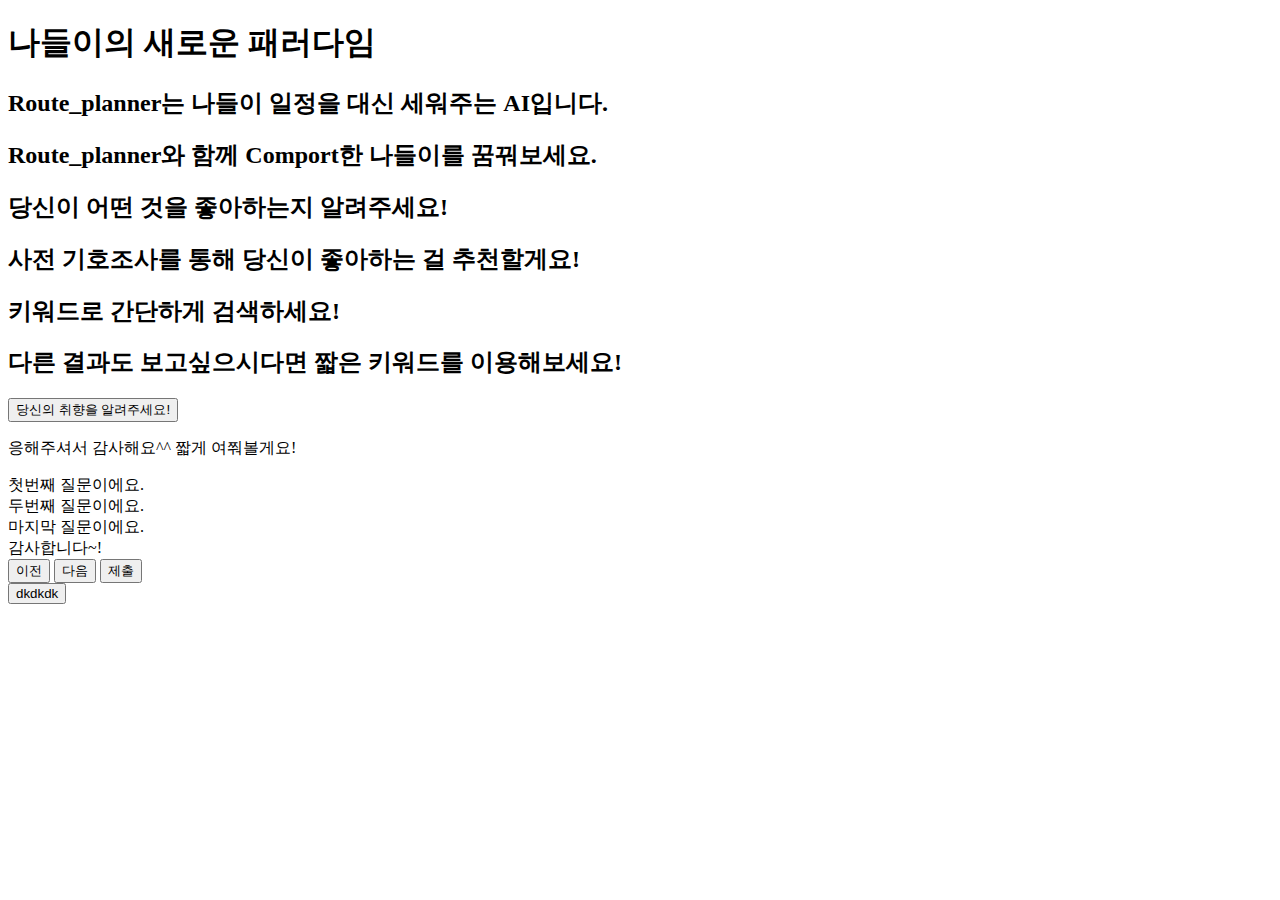
==== src/main/resources/templates/index.html @ b5e21424 "css 경로 수정" ====
<!DOCTYPE html>
<html lang="en">
<head>
    <meta charset="UTF-8">
    <meta http-equiv="X-UA-Compatible" content="IE=edge">
    <meta name="viewport" content="width=device-width, initial-scale=1.0">
    <title>firstPage</title>
    <link rel="stylesheet" href="css/index.css?after">
    <script src="js/index.js"></script>
</head>
<body>
    <div class="wrap">
        <h1>나들이의 새로운 패러다임</h1>
        <h2>Route_planner는 나들이 일정을 대신 세워주는 AI입니다.</h2>
        <h2>Route_planner와 함께 Comport한 나들이를 꿈꿔보세요.</h2>
        <h2>당신이 어떤 것을 좋아하는지 알려주세요!</h2>
        <h2>사전 기호조사를 통해 당신이 좋아하는 걸 추천할게요!</h2>
        <h2>키워드로 간단하게 검색하세요!</h2>
        <h2>다른 결과도 보고싶으시다면 짧은 키워드를 이용해보세요!</h2>
        <div class="survey">
            <button onclick="setVisible()">당신의 취향을 알려주세요!</button>
            <form action="/header.html" method="get">
                <p>응해주셔서 감사해요^^ 짧게 여쭤볼게요!</p>
                <div class="paneWrap">
                    <div class="d1 pane">첫번째 질문이에요.</div><div class="d2 pane">두번째 질문이에요.</div><div class="d3 pane">마지막 질문이에요.</div><div class="d3 pane">감사합니다~!</div>
                </div>
                <button class="beforeBtn" onclick="beforeSlide()">이전</button>
                <button class="nextBtn" onclick="nextSlide()">다음</button>
                <input class="submit" type="submit" value="제출">
            </form>
            <button onclick="pageGo()">dkdkdk</button>
        </div>
    </div>
</body>
</html>
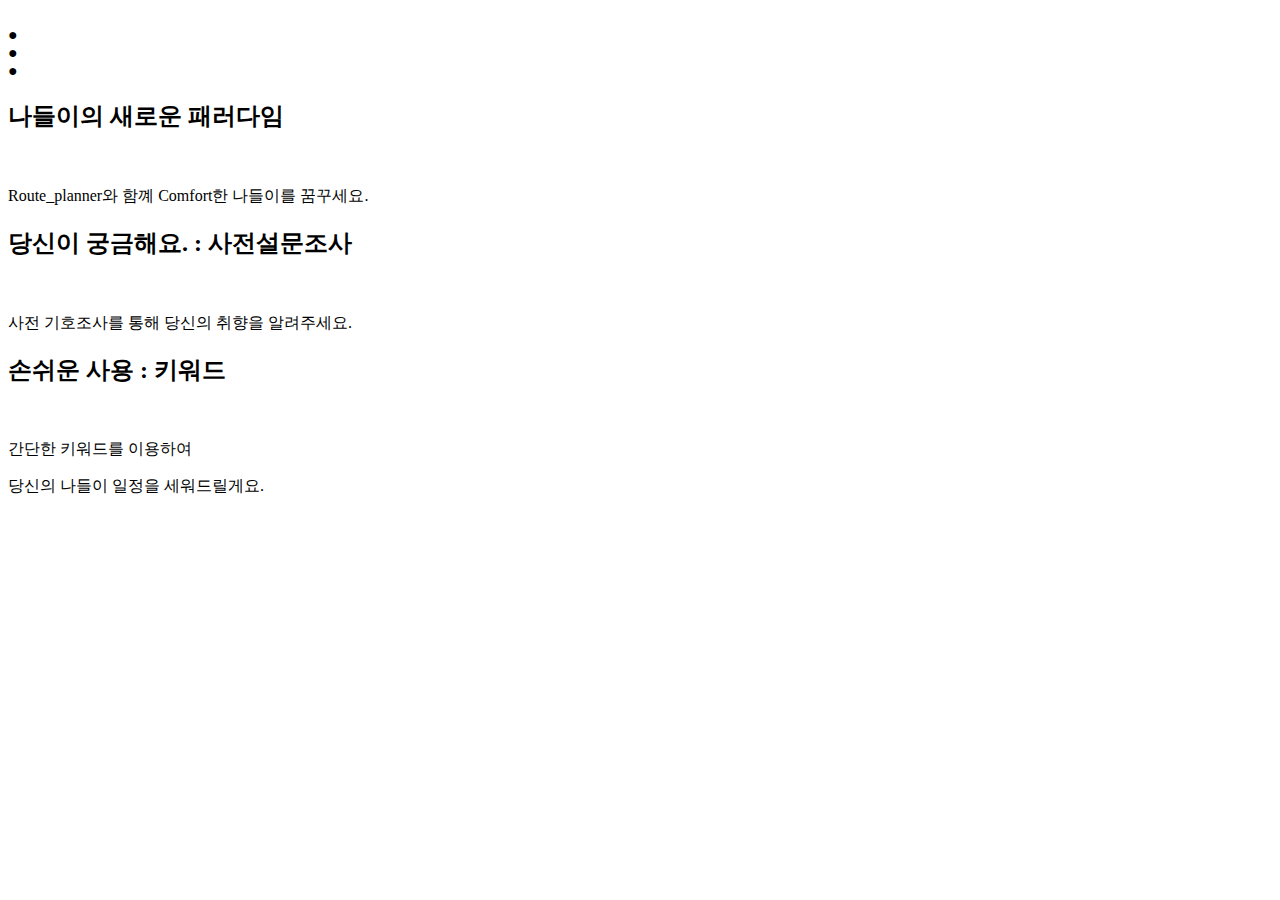
==== commit 99863520: "frontEnd new file update" ====
--- a/src/main/resources/templates/index.html
+++ b/src/main/resources/templates/index.html
@@ -9,26 +9,36 @@
     <script src="js/index.js"></script>
 </head>
 <body>
-    <div class="wrap">
-        <h1>나들이의 새로운 패러다임</h1>
-        <h2>Route_planner는 나들이 일정을 대신 세워주는 AI입니다.</h2>
-        <h2>Route_planner와 함께 Comport한 나들이를 꿈꿔보세요.</h2>
-        <h2>당신이 어떤 것을 좋아하는지 알려주세요!</h2>
-        <h2>사전 기호조사를 통해 당신이 좋아하는 걸 추천할게요!</h2>
-        <h2>키워드로 간단하게 검색하세요!</h2>
-        <h2>다른 결과도 보고싶으시다면 짧은 키워드를 이용해보세요!</h2>
-        <div class="survey">
-            <button onclick="setVisible()">당신의 취향을 알려주세요!</button>
-            <form action="/header.html" method="get">
-                <p>응해주셔서 감사해요^^ 짧게 여쭤볼게요!</p>
-                <div class="paneWrap">
-                    <div class="d1 pane">첫번째 질문이에요.</div><div class="d2 pane">두번째 질문이에요.</div><div class="d3 pane">마지막 질문이에요.</div><div class="d3 pane">감사합니다~!</div>
+    <div class="container">
+        <div class="logo"><img src="img/Logo.png" alt=""></div>
+        <div class="dot d1">●</div>
+        <div class="dot d2">●</div>
+        <div class="dot d3">●</div>
+        <div class="subcon">
+            <section>
+                <div class="text t1">
+                    <h2>나들이의 새로운 패러다임</h2>
+                    <br>
+                    <p>Route_planner와 함꼐 Comfort한 나들이를 꿈꾸세요.</p>
                 </div>
-                <button class="beforeBtn" onclick="beforeSlide()">이전</button>
-                <button class="nextBtn" onclick="nextSlide()">다음</button>
-                <input class="submit" type="submit" value="제출">
-            </form>
-            <button onclick="pageGo()">dkdkdk</button>
+                <div class="img i1"></div>
+            </section>
+            <section>
+                <div class="img i2"></div>
+                <div class="text t2">
+                    <h2>당신이 궁금해요. : 사전설문조사</h2>
+                    <br>
+                    <p>사전 기호조사를 통해 당신의 취향을 알려주세요.</p>
+                </div>
+            </section>
+            <section>
+                <div class="text t3">
+                    <h2>손쉬운 사용 : 키워드</h2>
+                    <br>
+                    <p>간단한 키워드를 이용하여 </p><p>당신의 나들이 일정을 세워드릴게요.</p>
+                </div>
+                <div class="img i3"></div>
+            </section>
         </div>
     </div>
 </body>
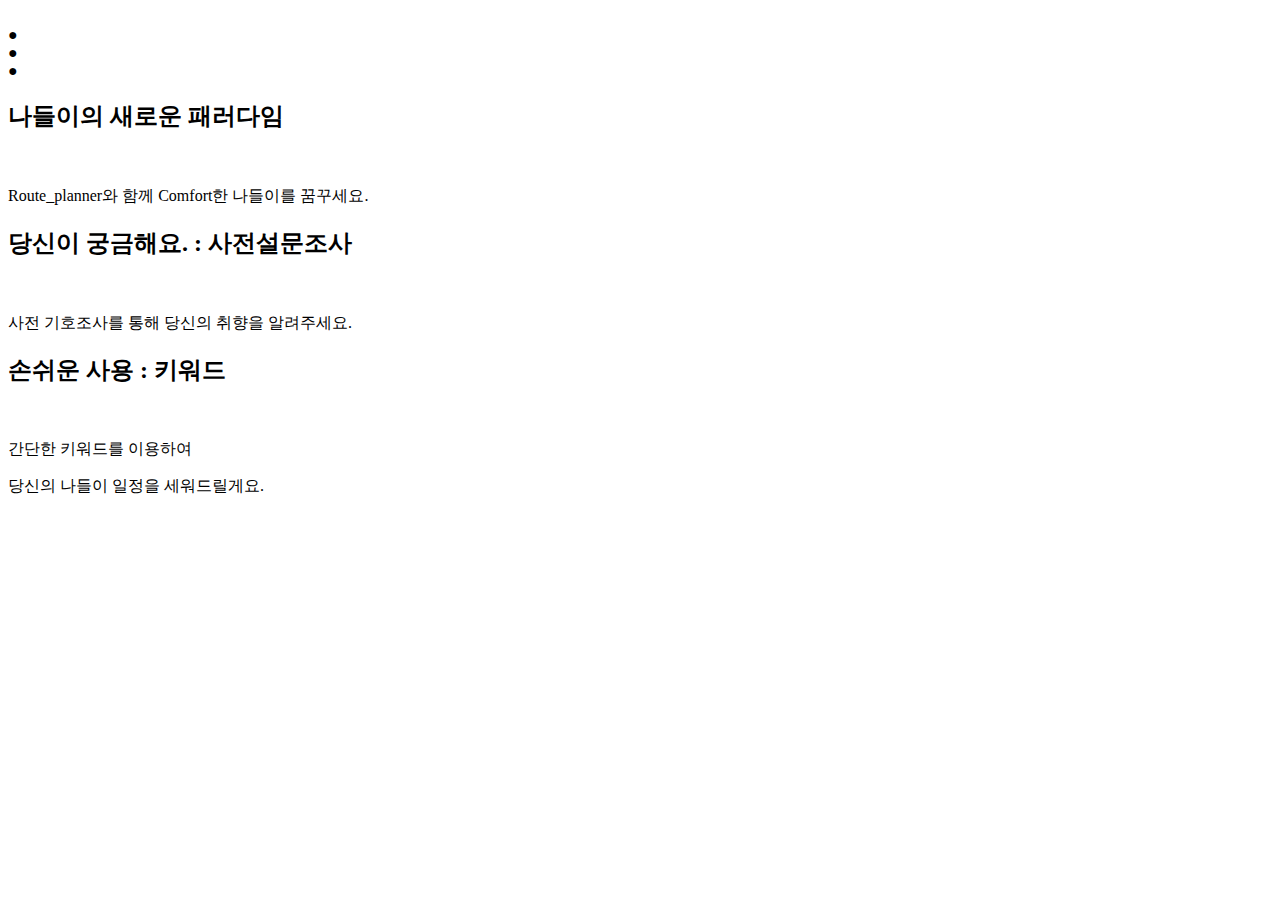
==== commit 8f059546: "오탈자 수정" ====
--- a/src/main/resources/templates/index.html
+++ b/src/main/resources/templates/index.html
@@ -5,7 +5,8 @@
     <meta http-equiv="X-UA-Compatible" content="IE=edge">
     <meta name="viewport" content="width=device-width, initial-scale=1.0">
     <title>firstPage</title>
-    <link rel="stylesheet" href="css/index.css?after">
+    <link rel="stylesheet" href="css/index.css">
+    <script src="https://code.jquery.com/jquery-3.6.1.min.js" integrity="sha256-o88AwQnZB+VDvE9tvIXrMQaPlFFSUTR+nldQm1LuPXQ=" crossorigin="anonymous"></script>
     <script src="js/index.js"></script>
 </head>
 <body>
@@ -19,7 +20,7 @@
                 <div class="text t1">
                     <h2>나들이의 새로운 패러다임</h2>
                     <br>
-                    <p>Route_planner와 함꼐 Comfort한 나들이를 꿈꾸세요.</p>
+                    <p>Route_planner와 함께 Comfort한 나들이를 꿈꾸세요.</p>
                 </div>
                 <div class="img i1"></div>
             </section>
@@ -41,5 +42,26 @@
             </section>
         </div>
     </div>
+<script>
+    $(function () {
+        $(window).ready(function(){
+            $('section:nth-of-type(1)').animate({opacity: '1'}, 1000);
+        })
+
+        //scrollEvent
+        var $cheight = $('section:nth-of-type(1)').height();
+        var $startPoint = $cheight / 2;
+        var $cheightTwo = ($cheight*2)-$startPoint;
+        $(window).scroll(function () {
+            var $st = $(window).scrollTop();
+            if($st >= $startPoint){
+                $('section:nth-of-type(2)').animate({opacity: '1'}, 1500);
+            }
+            if($st >= $cheightTwo){
+                $('section:nth-of-type(3)').animate({opacity: '1'}, 1500);
+            }
+        })
+    })
+</script>
 </body>
 </html>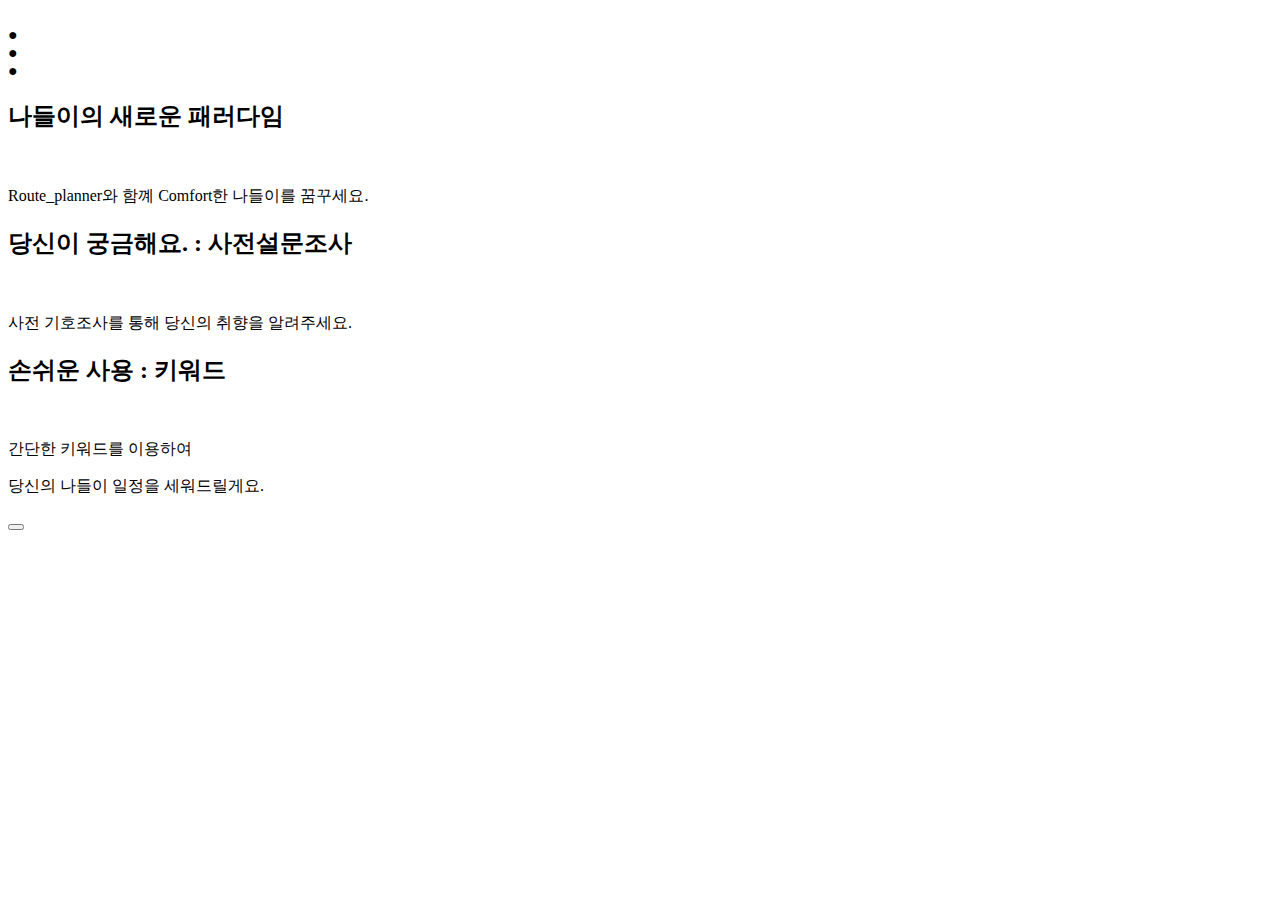
==== commit e84e3791: "jquery M" ====
--- a/src/main/resources/templates/index.html
+++ b/src/main/resources/templates/index.html
@@ -20,7 +20,7 @@
                 <div class="text t1">
                     <h2>나들이의 새로운 패러다임</h2>
                     <br>
-                    <p>Route_planner와 함께 Comfort한 나들이를 꿈꾸세요.</p>
+                    <p>Route_planner와 함꼐 Comfort한 나들이를 꿈꾸세요.</p>
                 </div>
                 <div class="img i1"></div>
             </section>
@@ -41,27 +41,91 @@
                 <div class="img i3"></div>
             </section>
         </div>
+        <button>
+            <a href="./header.html"></a>
+        </button>
     </div>
+</body>
+</html>
+
+
+<!-- jQuery -->
 <script>
     $(function () {
         $(window).ready(function(){
             $('section:nth-of-type(1)').animate({opacity: '1'}, 1000);
+            $('.container .d1').css('color', 'var(--color-darkOrange)');
         })
 
         //scrollEvent
-        var $cheight = $('section:nth-of-type(1)').height();
-        var $startPoint = $cheight / 2;
-        var $cheightTwo = ($cheight*2)-$startPoint;
         $(window).scroll(function () {
+            var $cheight = $('section:nth-of-type(1)').height();
+            var $startPoint = $cheight / 2;
+            var $cheightTwo = ($cheight*2)-$startPoint;
             var $st = $(window).scrollTop();
             if($st >= $startPoint){
                 $('section:nth-of-type(2)').animate({opacity: '1'}, 1500);
             }
-            if($st >= $cheightTwo){
-                $('section:nth-of-type(3)').animate({opacity: '1'}, 1500);
+            if ($st >= $cheightTwo) {
+                $('section:nth-of-type(3)').animate({ opacity: '1' }, 1500);
+            }
+
+            const $sTop = $(window).scrollTop();
+            const $sec1 = $('section:nth-of-type(1)');
+            const $sec2 = $('section:nth-of-type(2)');
+            const $sec3 = $('section:nth-of-type(3)');
+            if(0 < $sTop && $sTop == 100){
+                $('html, body').animate({scrollTop : $sec2.offset().top});
+            }
+
+            if($sec2.offset().top < $sTop && $sTop == $sec2.offset().top + 100){
+                $('html, body').animate({scrollTop : $sec3.offset().top});
+            }
+
+
+            /* dotBar color active */
+            if(0 <= $sTop && $sTop < 400){
+                $('.container .d1').css({
+                    color : 'var(--color-darkOrange',
+                },1000)
+            }else{
+                $('.container .d1').css({
+                    color : 'white',
+                },1000)
+            }
+
+            if($sec2.offset().top - 200 <= $sTop && $sTop < $sec2.offset().top + 400){
+                $('.container .d2').css({
+                    color : 'var(--color-darkOrange',
+                },1000)
+            }else{
+                $('.container .d2').css({
+                    color : 'white',
+                },1000)
+            }
+
+            if($sec3.offset().top - 200 <= $sTop && $sTop < $sec3.offset().top + 400){
+                $('.container .d3').css({
+                    color : 'var(--color-darkOrange)',
+                },1000)
+            }else{
+                $('.container .d3').css({
+                    color : 'white',
+                },1000)
             }
         })
+
+        /* dotBar click evnt */
+        $('.container .d1').on('click', function(){
+                $('html, body').animate({scrollTop : '0'});
+        })
+
+        $('.container .d2').on('click', function(){
+                $('html, body').animate({scrollTop : $('section:nth-of-type(2)').offset().top});
+        })
+
+        $('.container .d3').on('click', function(){
+                $('html, body').animate({scrollTop : $('section:nth-of-type(3)').offset().top});
+        })
     })
-</script>
-</body>
-</html>+</script>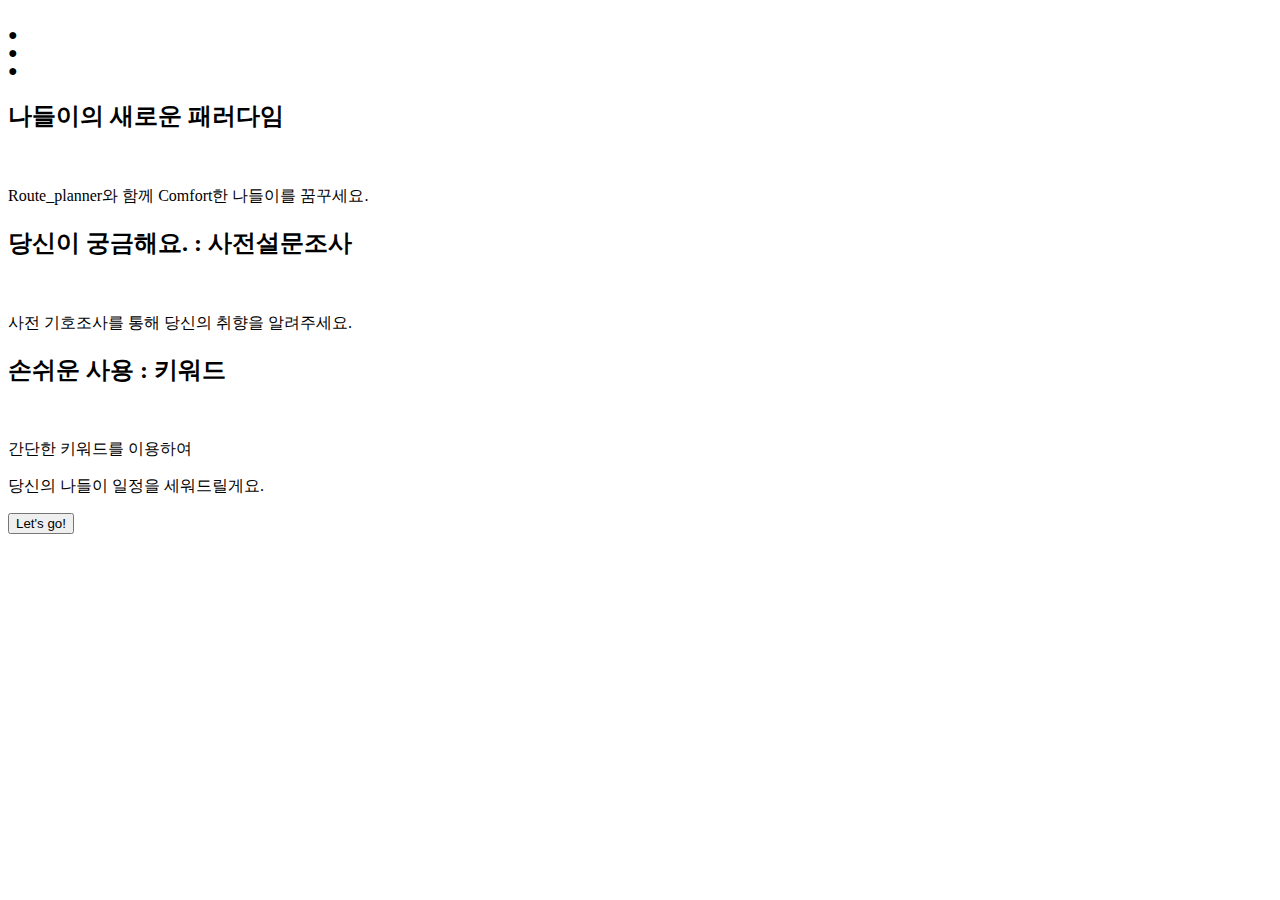
==== commit f3ad64f3: "회원가입 버튼 페이지 연동" ====
--- a/src/main/resources/templates/index.html
+++ b/src/main/resources/templates/index.html
@@ -20,7 +20,7 @@
                 <div class="text t1">
                     <h2>나들이의 새로운 패러다임</h2>
                     <br>
-                    <p>Route_planner와 함꼐 Comfort한 나들이를 꿈꾸세요.</p>
+                    <p>Route_planner와 함께 Comfort한 나들이를 꿈꾸세요.</p>
                 </div>
                 <div class="img i1"></div>
             </section>
@@ -41,8 +41,8 @@
                 <div class="img i3"></div>
             </section>
         </div>
-        <button>
-            <a href="./header.html"></a>
+        <button th:onclick="|location.href='@{/add}'|">
+            <a>Let's go!</a>
         </button>
     </div>
 </body>
